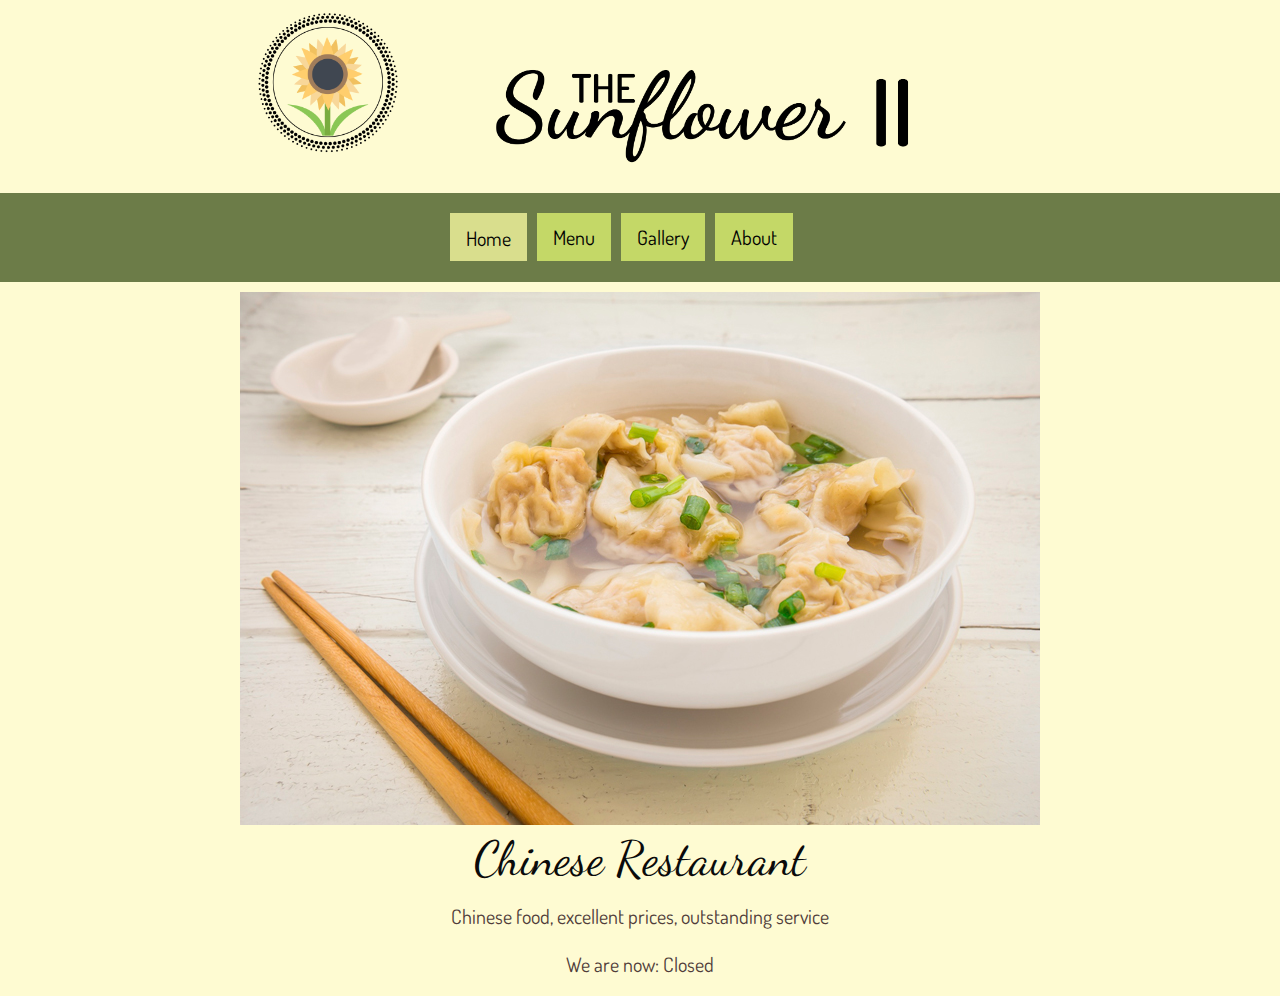
==== redesign/index.html @ 16c97a57 "Edit Logo, home phot, and icon size" ====
<!doctype html>
<html class="no-js" lang="en" dir="ltr">
  <head>
    <meta charset="utf-8">
    <meta http-equiv="x-ua-compatible" content="ie=edge">
    <meta name="viewport" content="width=device-width, initial-scale=1.0">
    <title>SunflowerII</title>
    <link rel="shortcut icon" href="img/favicon.ico" type="image/x-icon">
    <link rel="icon" href="img/favicon.ico" type="image/x-icon">
    <!-- //////NEED FOR ZURB - EDIT FILEPATHS////// -->
      <link rel="stylesheet" href="css/reset.css">
    <link rel="stylesheet" href="zurb/css/foundation.css">
    <link rel="stylesheet" href="zurb/css/app.css">
    <link href="https://fonts.googleapis.com/css?family=Crimson+Text|Roboto+Slab" rel="stylesheet">
    <link href="https://fonts.googleapis.com/css?family=Dancing+Script:700" rel="stylesheet">
    <link href="https://fonts.googleapis.com/css?family=Dancing+Script:700|Dosis:400,500,600" rel="stylesheet">
    <link href="css/homestyles.css" rel="stylesheet">
    <!-- //////NEED FOR ZURB - EDIT FILEPATHS////// -->

  </head>

  <body>

    <header>
    <section class="grid-x grid-margin-x">
      <div class="cell medium-4 small-4 large-4">
        <img src="img/Sunflowerlogo.png" alt="logo" width="150" style="float:right">
      </div>
      <div class="cell medium-8 small-8 large-8">
        <img src="img/title.png" alt="logo" width="500">
      </div>
    </section>
    </header>

      <!-- <section class="grid-x grid-margin-x">
      <div style="padding-left:16px">
      </div>
      <div>
      <nav class="topnav" id="myTopnav">
        <a href="index.html" class="current button" style="margin-left:130px;margin-right:80px;">Home</a>
        <a href="menu.html" class="button" style="margin-left:100px;margin-right:80px;">Menu</a>
        <a href="gallery.html" class="button" style="margin-left:100px;margin-right:80px;">Gallery</a>
        <a href="about.html" class="button" style="margin-left:100px;margin-right:130px;">About</a>
        <a href="javascript:void(0);" style="font-size:15px;" class="icon" onclick="myFunction()">&#9776;</a>
      </div>

      <div style="padding-left:16px">
      </div>
      </nav>
      </section> --> <!-- tried in this way but it doesn't work -->

        <nav class="topnav" id="myTopnav">
        <ul>
          <li>
            <a href="index.html" class="current button">Home</a>
            <a href="menu.html" class="button">Menu</a>
            <a href="gallery.html" class="button">Gallery</a>
            <a href="about.html" class="button">About</a>
          </li>
        </ul>
        <a href="javascript:void(0);" style="font-size:15px;" class="icon" onclick="myFunction()">&#9776;</a>


      <div style="padding-left:16px">
      </div>
      </nav>

      <script>
      function myFunction() {
          var x = document.getElementById("myTopnav");
          if (x.className === "topnav") {
              x.className += " responsive";
          } else {
              x.className = "topnav";
          }
      }
      </script>
    </section>


    <section class="grid-x">
          <div class="cell">
          <div style="text-align:center">
          <img data-interchange=" [img/wonton-soup1.jpg, large]" style="margin-top:10px;">

          <h1 class="dance">Chinese Restaurant</h1>
          <p>Chinese food, excellent prices, outstanding service</p>
          <p id="today"></p>
        </div>
        </div>
    </section>




    <!-- //////NEED FOR ZURB - EDIT FILEPATHS////// -->
    <script src="zurb/js/vendor/jquery.js"></script>
    <script src="zurb/js/vendor/what-input.js"></script>
    <script src="zurb/js/vendor/foundation.js"></script>
    <script src="zurb/js/app.js"></script>
    <script src="js/date.js"></script>
    <!-- //////NEED FOR ZURB - EDIT FILEPATHS////// -->
  </body>
</html>
---- redesign/css/homestyles.css ----
h2, h2, h3, p {
  font-family: 'Dosis', sans-serif;
  color: rgb(80,61,58)
}
p {
  font-size: 20px;
}
body {
  background-color: rgb(254,251,210);
  margin-top: 7px;
}
header {
  padding-bottom: 7px;
  padding-right: 10px;
}
/* nav {
  margin-left: 375px;
}
nav ul {
      background-color: rgb(108,124,72);
      list-style-type: none; /* remove bullets */
      margin: 20px 0;
      padding: 10px;
      text-align: center;
			width: 100%;
} */

/* nav li {
      display: inline; /* change li from block level element to inline */
      padding: 5px 5px 5px 5px;
      font-family: 'Dosis', serif;
      background-color: rgb(108,124,72);
}
nav a:link, nav a:visited {
      color: black;
  	  background-color: rgb(196,216,103);
	  	border-radius: 2px; /*round the corners on the nav items*/
  	  text-decoration: none; /*remove default underlines from links*/
  	  padding: 6px 8px;
  	  margin: 0;
  	  font-size: 1em;
}
nav a:hover {
  	background-color: rgb(217,222,141);
    color: black;
  	text-decoration: none; */
}
nav a.current {
  	background-color: rgb(217,222,141);
		color: black;
    border-left: 5px solid rgb(108,124,72);
    border-right: 5px solid rgb(108,124,72);
    border-top: 20px solid rgb(108,124,72);/*changing to 20 to center the buttons*/
    border-bottom: 5px solid rgb(108,124,72);
    padding-bottom: 13px;
    padding-top: 15px;
}
article {
  background-color: rgb(217,222,141);
  margin-top: 20px;
  text-align: center;
  box-shadow: 10px 10px 5px grey;
}
aside {
  background-color: rgb(217,222,141);
  margin-top: 20px;
  text-align: center;
  box-shadow: 10px 10px 5px grey;
}
.topnav {
  overflow: hidden;
  background-color: rgb(108,124,72);
}
.topnav a {
  border-radius: 1px; /*round the corners on the nav items*/
  border-color: rgb(108,124,72);
  /* border-width: 2px; */
  float: left;
  display: inline;
  color: rgb(0,0,0);
  text-align: center;
  padding: 14px 16px;
  text-decoration: none;
  font-size: 20px;
  background-color: rgb(196,216,103);
  font-family: 'Dosis', serif;
}
.button {
  border-left: 5px solid rgb(108,124,72);
  border-right: 5px solid rgb(108,124,72);
  border-top: 20px solid rgb(108,124,72);/*changing to 20 to center the buttons*/
  border-bottom: 0px solid rgb(108,124,72);
}
.icon {
  border-top: 20px solid rgb(108,124,72); /*changing to 20 to center the buttons*/
  border-bottom: 5px solid rgb(108,124,72);
  border-right: 5px solid rgb(108,124,72);
  margin-bottom: 2px;
}
.topnav a:hover {
  background-color: rgb(217,222,141);
  color: black;
}
/* .current {
  background-color: rgb(217,222,141);
  color: rgb(0,0,0);
} */

.topnav .icon {
  display: none;
}

@media screen and (max-width: 600px) {
  .topnav a:not(:first-child) {display: none;}
  .topnav a.icon {
    float: right;
    display: block;
  }
}

@media screen and (max-width: 600px) {
  .topnav.responsive {position: relative;}
  .topnav.responsive .icon {
    position: absolute;
    right: 0;
    top: 0;
  }
  .topnav.responsive a {
    float: none;
    display: block;
    text-align: left;
  }
}
ul {
  list-style: none;
	width: 390px;
	margin: 0 auto;
	padding: 0;
}

.dance{
font-family: 'Dancing Script', cursive;
}
</style>
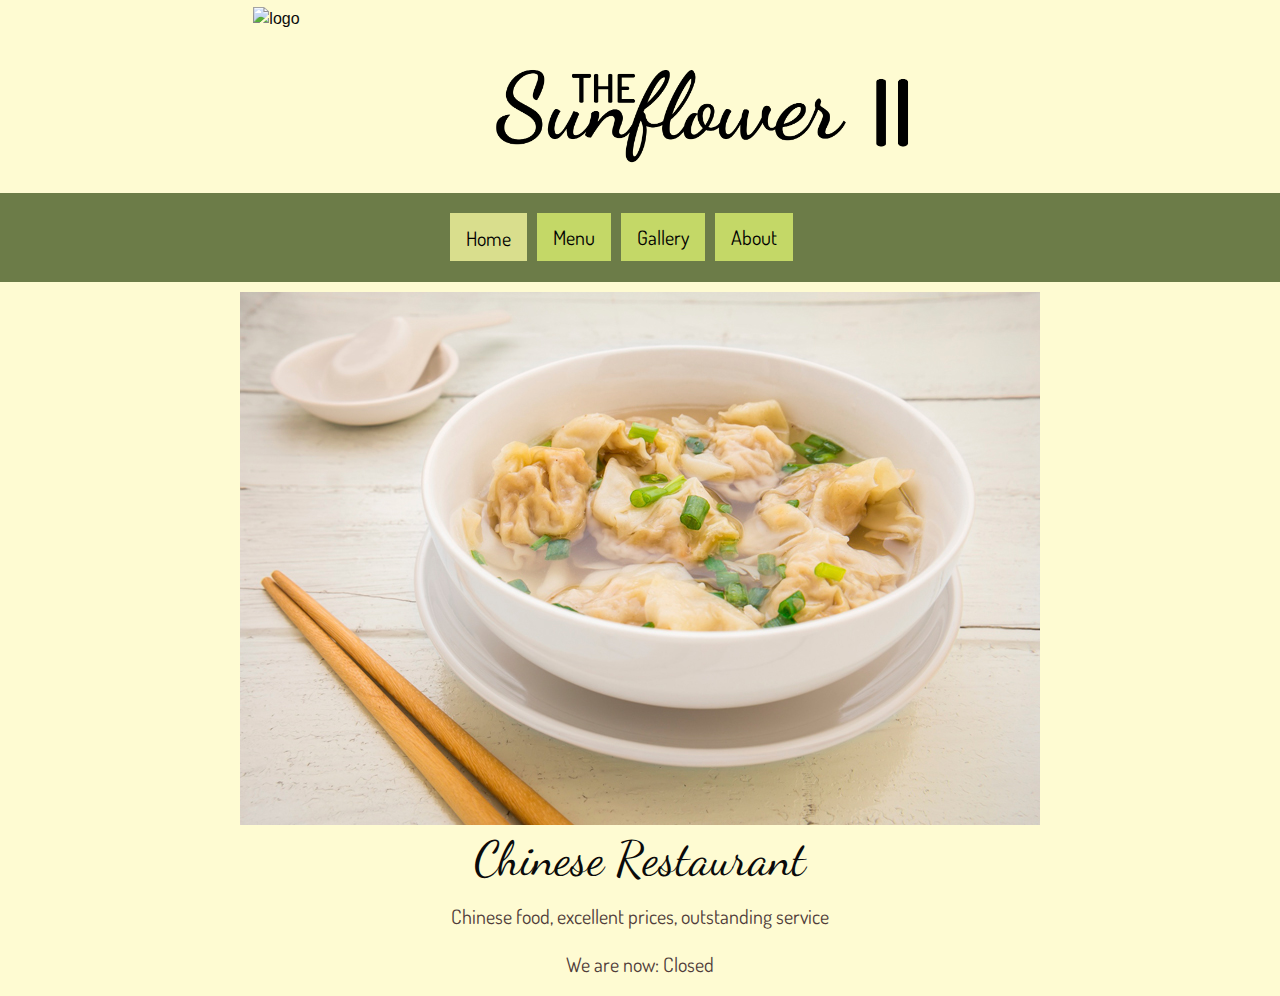
==== commit 8bd3ba10: "image name" ====
--- a/redesign/index.html
+++ b/redesign/index.html
@@ -24,7 +24,7 @@
     <header>
     <section class="grid-x grid-margin-x">
       <div class="cell medium-4 small-4 large-4">
-        <img src="img/Sunflowerlogo.png" alt="logo" width="150" style="float:right">
+        <img src="img/sunflowerlogo.png" alt="logo" width="150" style="float:right">
       </div>
       <div class="cell medium-8 small-8 large-8">
         <img src="img/title.png" alt="logo" width="500">
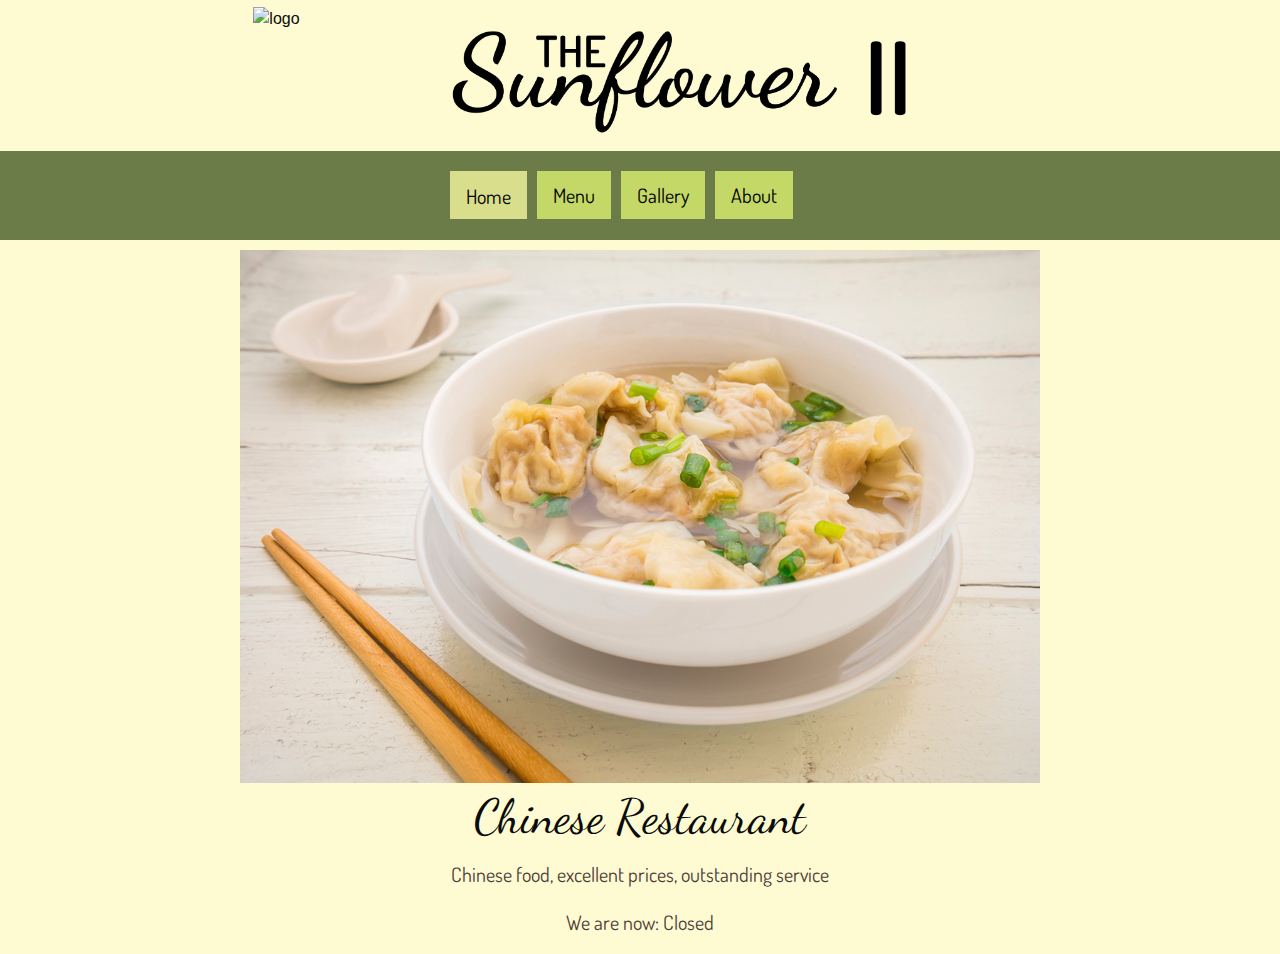
==== commit b9bee618: "adjusted title" ====
--- a/redesign/index.html
+++ b/redesign/index.html
@@ -27,7 +27,7 @@
         <img src="img/sunflowerlogo.png" alt="logo" width="150" style="float:right">
       </div>
       <div class="cell medium-8 small-8 large-8">
-        <img src="img/title.png" alt="logo" width="500">
+        <img src="img/title2.png" alt="logo" width="500">
       </div>
     </section>
     </header>
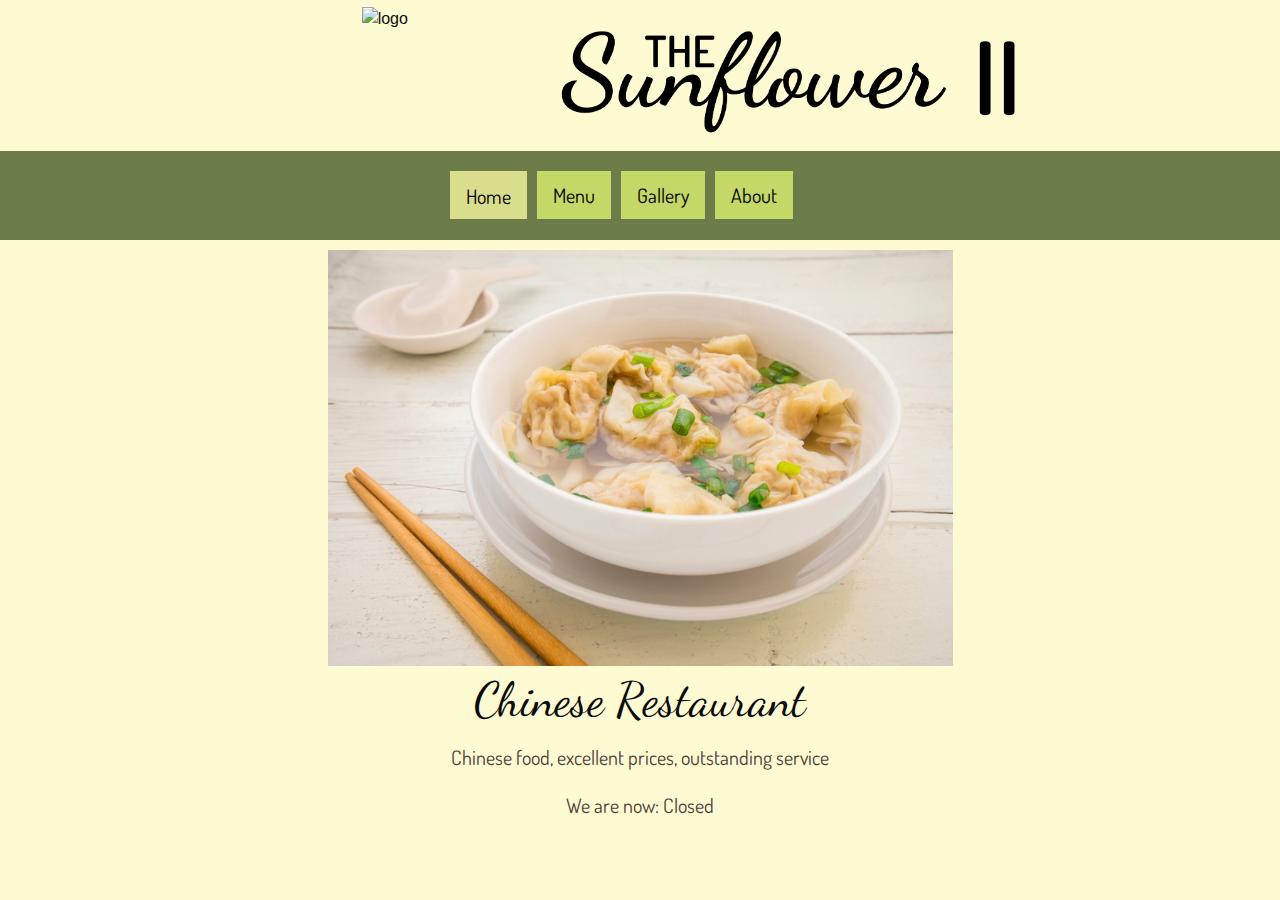
==== commit e424066e: "Added front page code and working on Gallery" ====
--- a/redesign/index.html
+++ b/redesign/index.html
@@ -23,10 +23,10 @@
 
     <header>
     <section class="grid-x grid-margin-x">
-      <div class="cell medium-4 small-4 large-4">
+      <div class="cell medium-4 small-4 large-5">
         <img src="img/sunflowerlogo.png" alt="logo" width="150" style="float:right">
       </div>
-      <div class="cell medium-8 small-8 large-8">
+      <div class="cell medium-8 small-8 large-7">
         <img src="img/title2.png" alt="logo" width="500">
       </div>
     </section>
@@ -78,8 +78,11 @@
     </section>
 
 
-    <section class="grid-x">
-          <div class="cell">
+    <section class="grid-x grid-margin-x">
+      <div class="cell large-3 medium-2 small-0">
+
+      </div>
+          <div class="cell large-6 medium-8 small-12">
           <div style="text-align:center">
           <img data-interchange=" [img/wonton-soup1.jpg, large]" style="margin-top:10px;">
 
--- a/redesign/css/homestyles.css
+++ b/redesign/css/homestyles.css
@@ -1,9 +1,17 @@
-h2, h2, h3, p {
+h2 {
+  font-size: 40px;
+  font-family: 'Dosis', sans-serif;
+  color: rgb(80,61,58)
+}
+h3 {
+  font-size: 30px;
   font-family: 'Dosis', sans-serif;
   color: rgb(80,61,58)
 }
 p {
   font-size: 20px;
+  font-family: 'Dosis', sans-serif;
+  color: rgb(80,61,58)
 }
 body {
   background-color: rgb(254,251,210);
@@ -57,14 +65,18 @@
 }
 article {
   background-color: rgb(217,222,141);
-  margin-top: 20px;
+  margin-top: 40px;
   text-align: center;
+  margin-left: auto;
+  margin-right: auto;
   box-shadow: 10px 10px 5px grey;
 }
 aside {
   background-color: rgb(217,222,141);
-  margin-top: 20px;
+  margin-top: 40px;
   text-align: center;
+  margin-left: auto;
+  margin-right: auto;
   box-shadow: 10px 10px 5px grey;
 }
 .topnav {
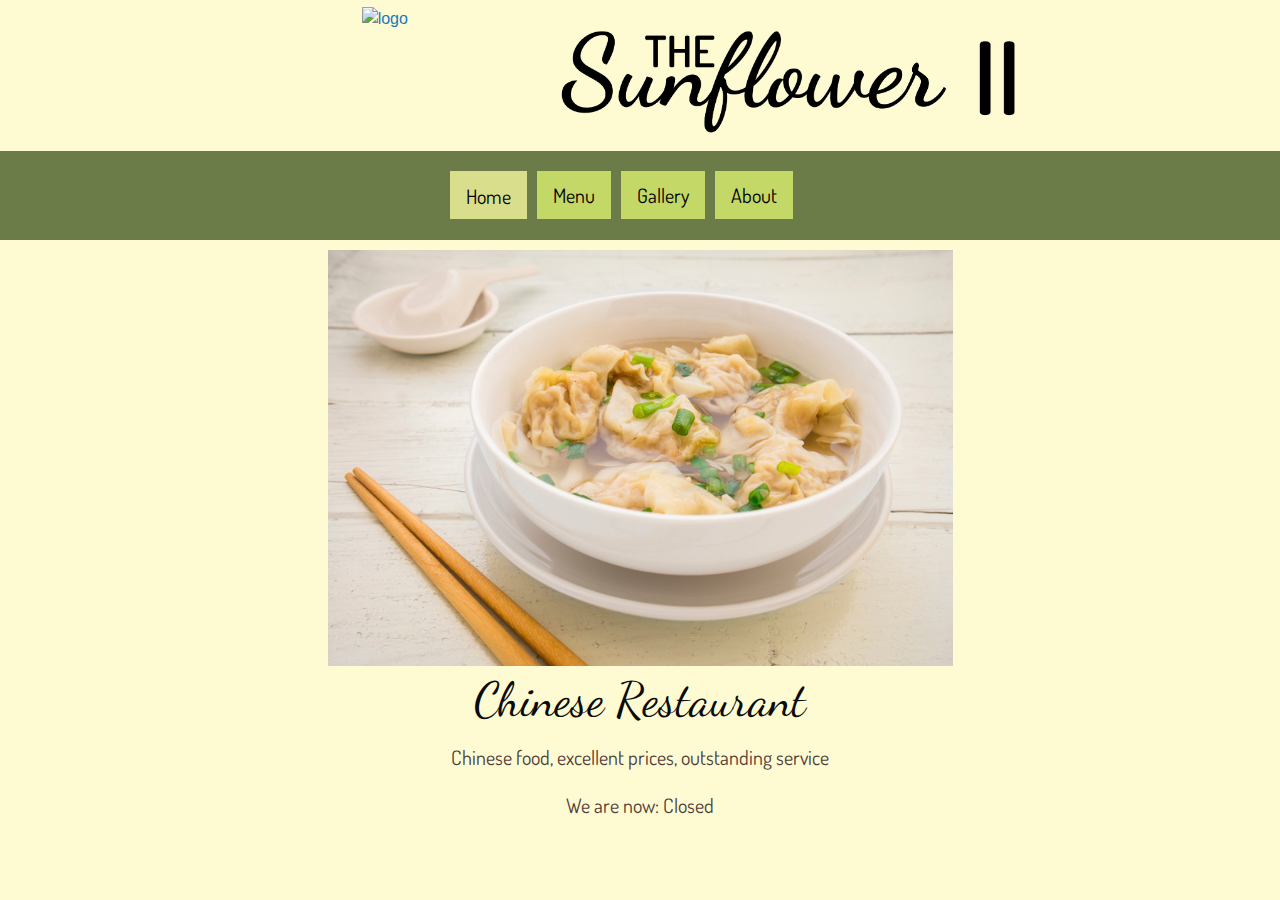
==== commit 373e4027: "Linked logo and title to index" ====
--- a/redesign/index.html
+++ b/redesign/index.html
@@ -24,10 +24,14 @@
     <header>
     <section class="grid-x grid-margin-x">
       <div class="cell medium-4 small-4 large-5">
+        <a href="index.html">
         <img src="img/sunflowerlogo.png" alt="logo" width="150" style="float:right">
+      </a>
       </div>
       <div class="cell medium-8 small-8 large-7">
+        <a href="index.html">
         <img src="img/title2.png" alt="logo" width="500">
+      </a>
       </div>
     </section>
     </header>
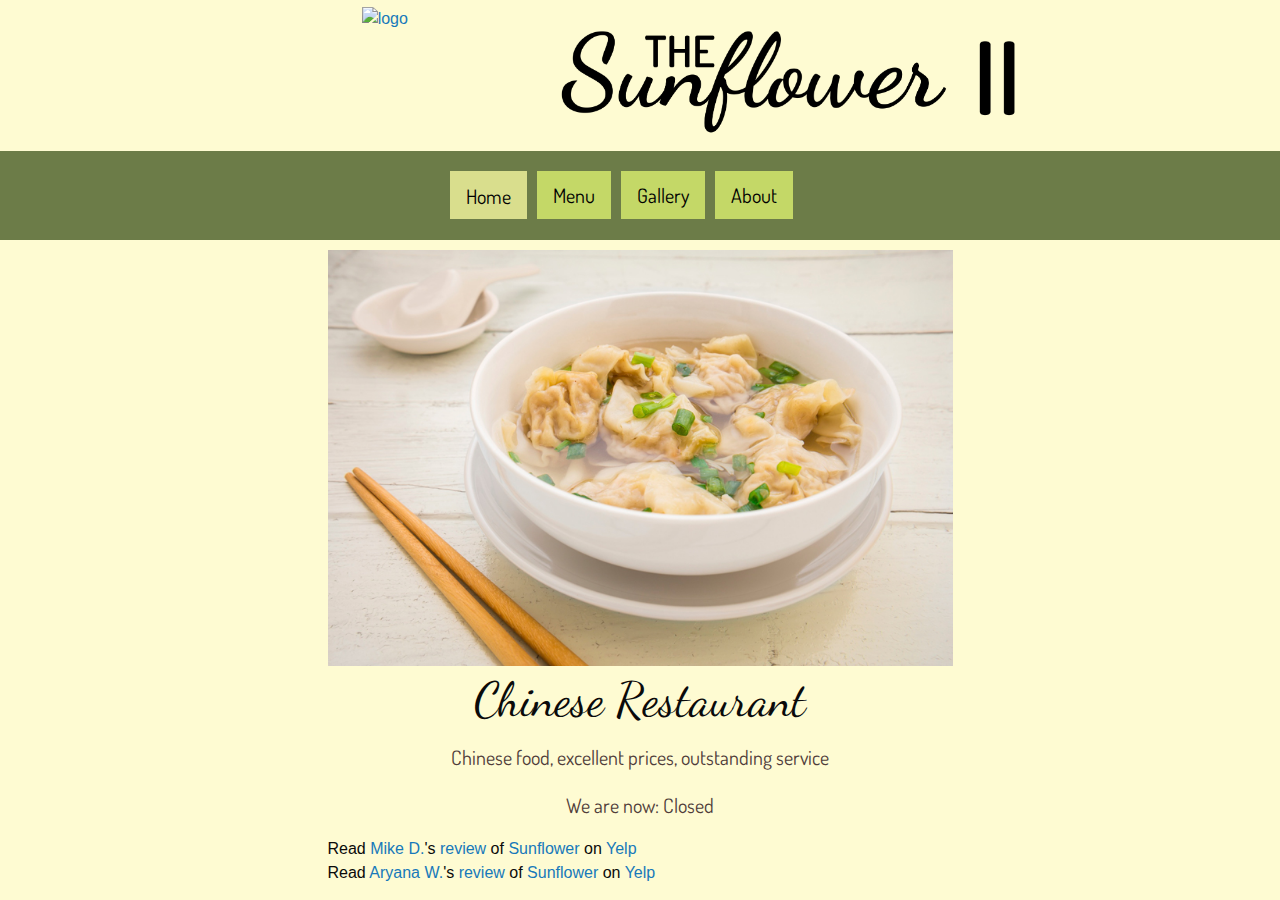
==== commit 8724bb34: "added yelp review" ====
--- a/redesign/index.html
+++ b/redesign/index.html
@@ -96,6 +96,24 @@
         </div>
         </div>
     </section>
+    <section class="grid-x grid-margin-x">
+      <div class="cell large-3 medium-2 small-0">
+
+      </div>
+        <div class="cell large-6 medium-8 small-12">
+          <span class="yelp-review" data-review-id="Pd7FP-PAm48PP2zeMGzNRw" data-hostname="www.yelp.com">Read <a href="https://www.yelp.com/user_details?userid=Gofa4g9sAGIdYs-ea5W6Fg" rel="nofollow noopener">Mike D.</a>'s <a href="https://www.yelp.com/biz/sunflower-hayward?hrid=Pd7FP-PAm48PP2zeMGzNRw" rel="nofollow noopener">review</a> of <a href="https://www.yelp.com/biz/0uAeLtMJFkye8Po96Zw3ww" rel="nofollow noopener">Sunflower</a> on <a href="https://www.yelp.com" rel="nofollow noopener">Yelp</a><script async="async" src="https://www.yelp.com/embed/widgets.js" type="text/javascript"></script></span>
+        </div>
+
+    </section>
+    <section class="grid-x grid-margin-x">
+      <div class="cell large-3 medium-2 small-0">
+
+      </div>
+        <div class="cell large-6 medium-8 small-12">
+          <span class="yelp-review" data-review-id="MB8XcPYKZ7mQrbT8BILexg" data-hostname="www.yelp.com">Read <a href="https://www.yelp.com/user_details?userid=sdvW4ELmSdFpVeUYGb8lkQ" rel="nofollow noopener">Aryana W.</a>'s <a href="https://www.yelp.com/biz/sunflower-hayward?hrid=MB8XcPYKZ7mQrbT8BILexg" rel="nofollow noopener">review</a> of <a href="https://www.yelp.com/biz/0uAeLtMJFkye8Po96Zw3ww" rel="nofollow noopener">Sunflower</a> on <a href="https://www.yelp.com" rel="nofollow noopener">Yelp</a><script async="async" src="https://www.yelp.com/embed/widgets.js" type="text/javascript"></script></span>
+        </div>
+
+    </section>
 
 
 
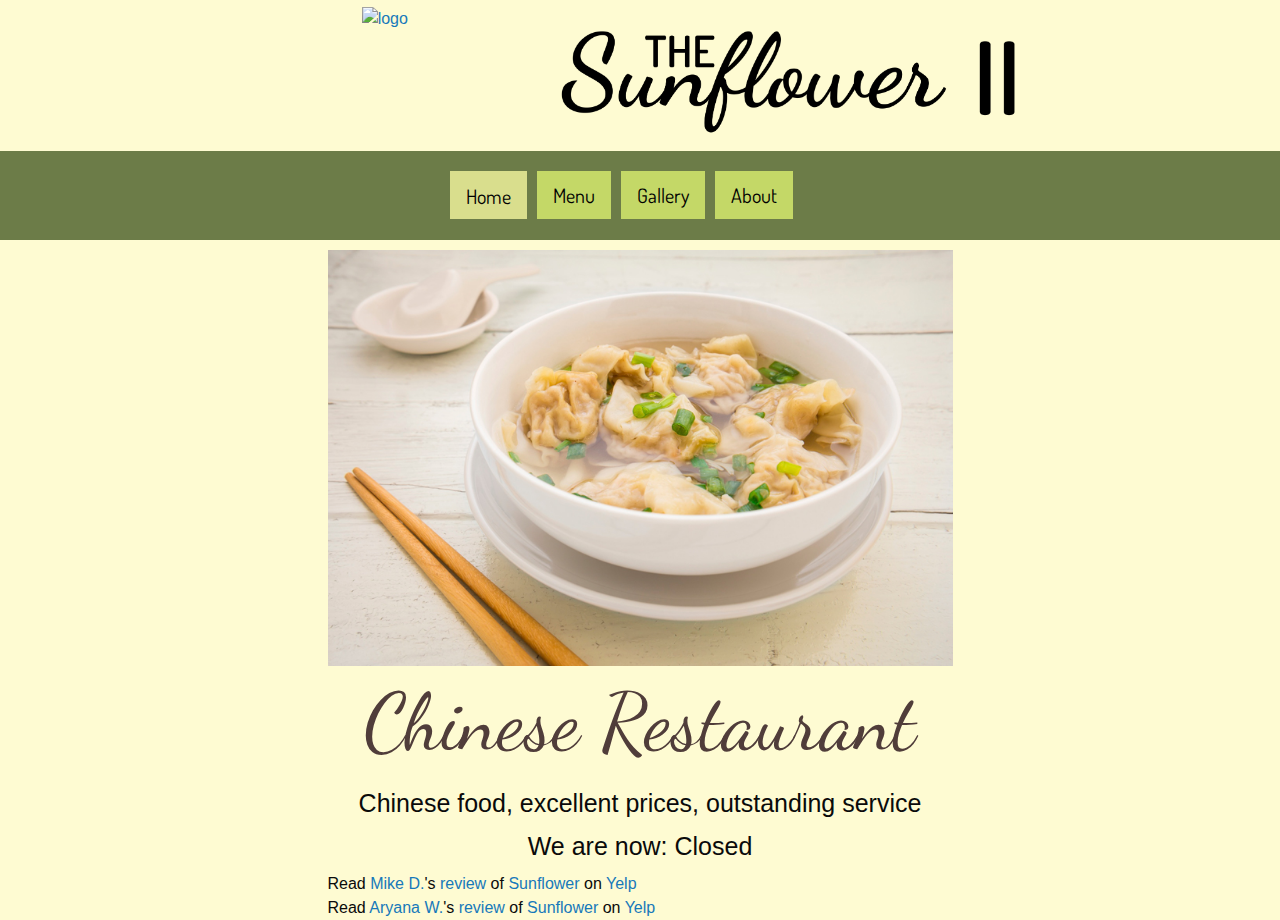
==== commit 50096df1: "H elements" ====
--- a/redesign/index.html
+++ b/redesign/index.html
@@ -63,8 +63,6 @@
           </li>
         </ul>
         <a href="javascript:void(0);" style="font-size:15px;" class="icon" onclick="myFunction()">&#9776;</a>
-
-
       <div style="padding-left:16px">
       </div>
       </nav>
@@ -91,8 +89,8 @@
           <img data-interchange=" [img/wonton-soup1.jpg, large]" style="margin-top:10px;">
 
           <h1 class="dance">Chinese Restaurant</h1>
-          <p>Chinese food, excellent prices, outstanding service</p>
-          <p id="today"></p>
+          <h4 class="info">Chinese food, excellent prices, outstanding service</h4>
+          <h4 id="today"></h4>
         </div>
         </div>
     </section>
--- a/redesign/css/homestyles.css
+++ b/redesign/css/homestyles.css
@@ -1,3 +1,8 @@
+h1 {
+  font-size: 60px;
+  font-family: 'Dancing Script', cursive;
+  color: rgb(80,61,58);
+}
 h2 {
   font-size: 40px;
   font-family: 'Dosis', sans-serif;
@@ -152,5 +157,15 @@
 
 .dance{
 font-family: 'Dancing Script', cursive;
+font-size: 60pt;
+}
+/* .info {
+  font-family: 'Dosis ', sans-serif;
+  font-size: 32;
+} */
+.gallery {
+  margin-top: 20px;
+ padding: 5px 5px 5px 5px;
+ background-color: rgb(217,222,141);
 }
 </style>
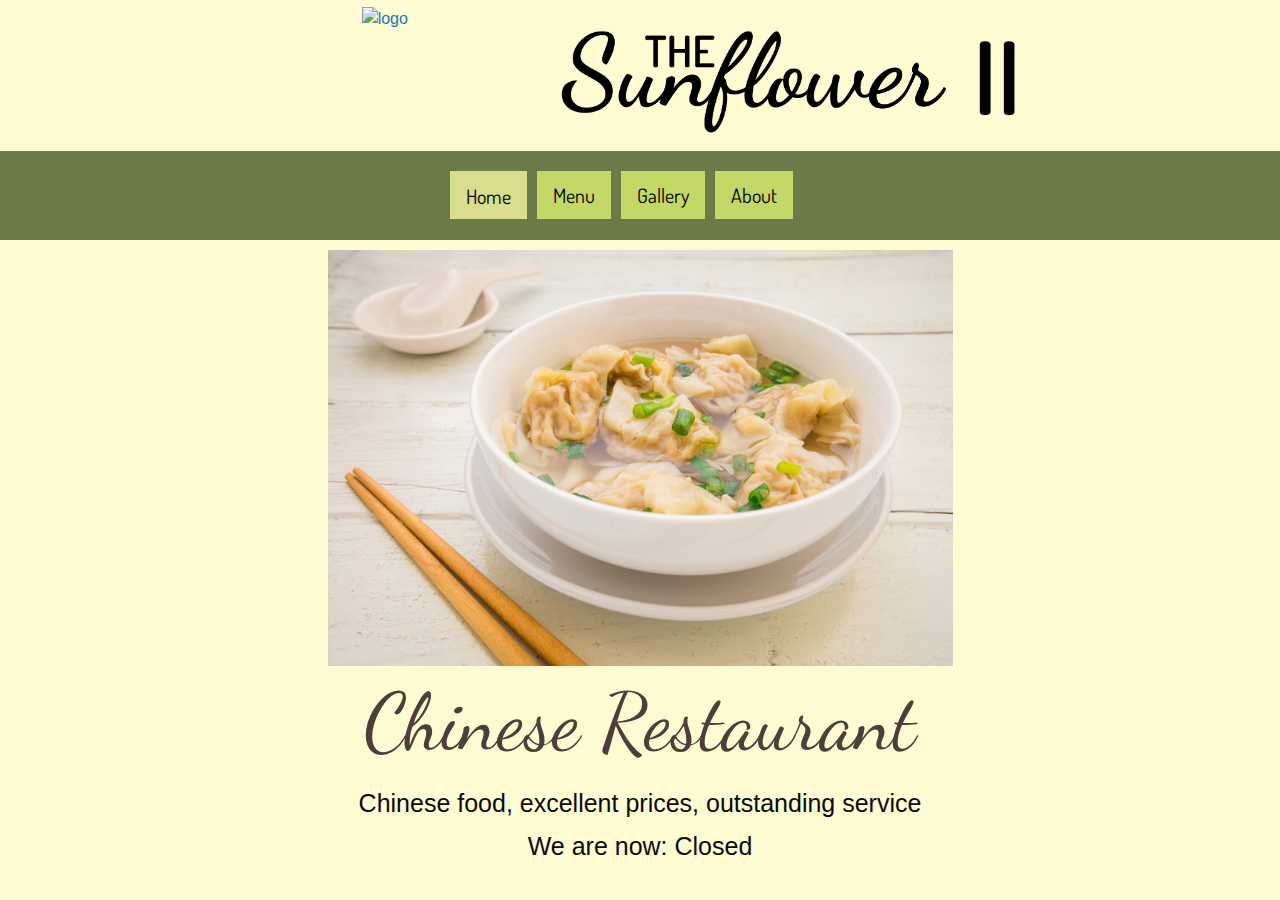
==== commit e2324e9d: "Temporary commented yelp out" ====
--- a/redesign/index.html
+++ b/redesign/index.html
@@ -98,8 +98,9 @@
       <div class="cell large-3 medium-2 small-0">
 
       </div>
-        <div class="cell large-6 medium-8 small-12">
-          <span class="yelp-review" data-review-id="Pd7FP-PAm48PP2zeMGzNRw" data-hostname="www.yelp.com">Read <a href="https://www.yelp.com/user_details?userid=Gofa4g9sAGIdYs-ea5W6Fg" rel="nofollow noopener">Mike D.</a>'s <a href="https://www.yelp.com/biz/sunflower-hayward?hrid=Pd7FP-PAm48PP2zeMGzNRw" rel="nofollow noopener">review</a> of <a href="https://www.yelp.com/biz/0uAeLtMJFkye8Po96Zw3ww" rel="nofollow noopener">Sunflower</a> on <a href="https://www.yelp.com" rel="nofollow noopener">Yelp</a><script async="async" src="https://www.yelp.com/embed/widgets.js" type="text/javascript"></script></span>
+        <!-- <div class="cell large-6 medium-8 small-12">
+          <span class="yelp-review" data-review-id="Pd7FP-PAm48PP2zeMGzNRw" data-hostname="www.yelp.com">
+            Read <a href="https://www.yelp.com/user_details?userid=Gofa4g9sAGIdYs-ea5W6Fg" rel="nofollow noopener">Mike D.</a>'s <a href="https://www.yelp.com/biz/sunflower-hayward?hrid=Pd7FP-PAm48PP2zeMGzNRw" rel="nofollow noopener">review</a> of <a href="https://www.yelp.com/biz/0uAeLtMJFkye8Po96Zw3ww" rel="nofollow noopener">Sunflower</a> on <a href="https://www.yelp.com" rel="nofollow noopener">Yelp</a><script async="async" src="https://www.yelp.com/embed/widgets.js" type="text/javascript"></script></span>
         </div>
 
     </section>
@@ -109,7 +110,7 @@
       </div>
         <div class="cell large-6 medium-8 small-12">
           <span class="yelp-review" data-review-id="MB8XcPYKZ7mQrbT8BILexg" data-hostname="www.yelp.com">Read <a href="https://www.yelp.com/user_details?userid=sdvW4ELmSdFpVeUYGb8lkQ" rel="nofollow noopener">Aryana W.</a>'s <a href="https://www.yelp.com/biz/sunflower-hayward?hrid=MB8XcPYKZ7mQrbT8BILexg" rel="nofollow noopener">review</a> of <a href="https://www.yelp.com/biz/0uAeLtMJFkye8Po96Zw3ww" rel="nofollow noopener">Sunflower</a> on <a href="https://www.yelp.com" rel="nofollow noopener">Yelp</a><script async="async" src="https://www.yelp.com/embed/widgets.js" type="text/javascript"></script></span>
-        </div>
+        </div> -->
 
     </section>
 
